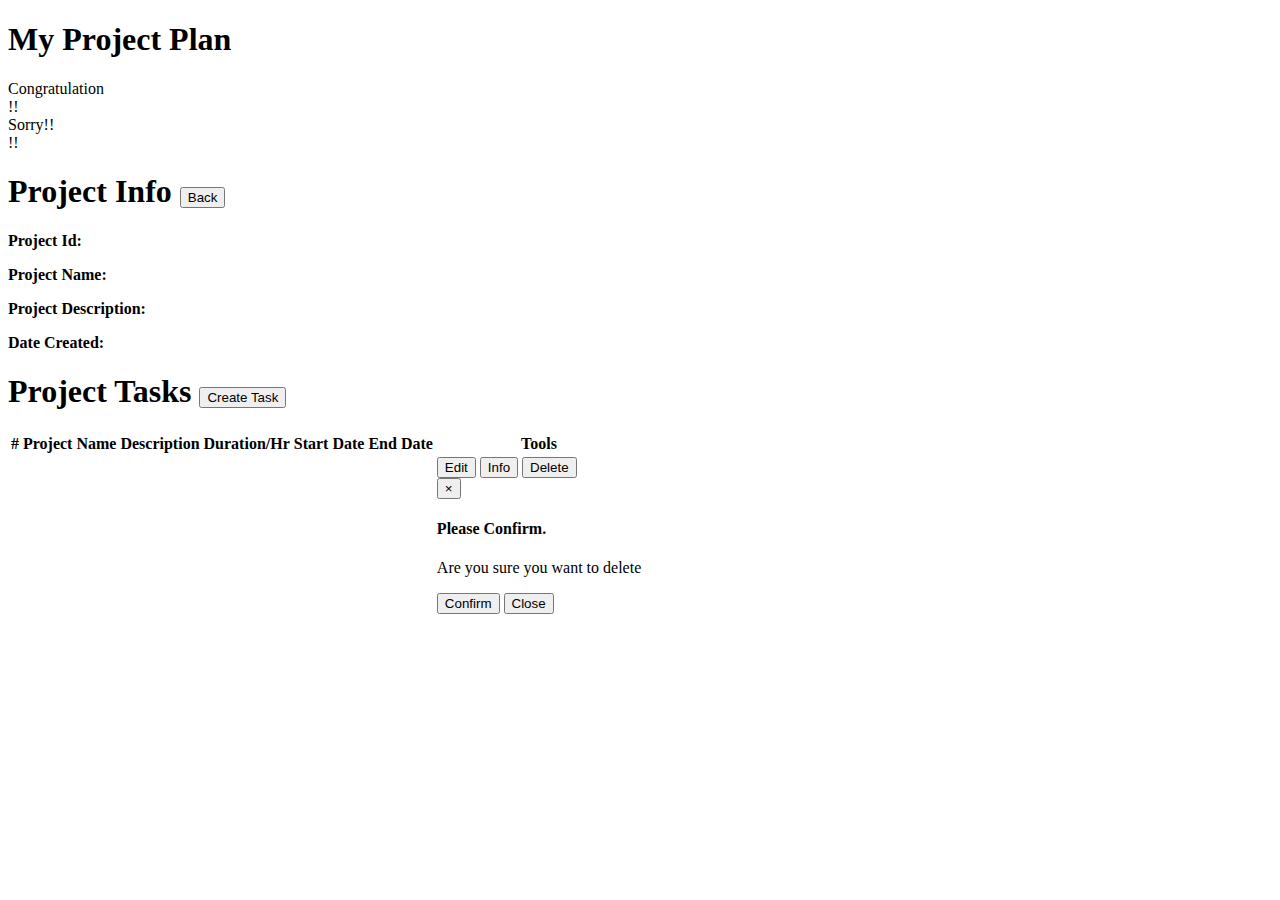
==== src/main/resources/templates/ProjectInfo.html @ 6b2e370a "Add files via upload" ====
<!DOCTYPE html>
<html
        layout:include="layouts/base :: base-template"
        xmlns:th="http://www.thymeleaf.org"
        xmlns="http://www.w3.org/1999/xhtml"
        lang="en" xmlns:layout="http://www.w3.org/1999/xhtml">
<head>
    <meta charset = "ISO-8859-1" />
    <script src="../../js/bootstrap.js"></script>
    <script src="../../js/jquery.min.js"></script>
    <script src="../../js/bootstrap.min.js"></script>
    <link href = "../../css/bootstrap.css" rel = "stylesheet"/>
    <link href = "../../css/bootstrap.min.css" rel = "stylesheet"/>
    <link href = "../../css/bootstrap-theme.css" rel = "stylesheet"/>
    <link href = "../../css/bootstrap-theme.min.css" rel = "stylesheet"/>
    <title>Spring Boot Application</title>
</head>
<body>
<div class="jumbotron text-center">
    <h1>My Project Plan</h1>
</div>
<div class="container">
    <div class="starter-template">
        <div th:switch="${deletedTask}">
            <div th:case="'success'" class="panel-success panel">
                <div class="bg-success panel-heading">Congratulation</div>
                <div class="panel-body"><span th:text="${deletedTask}"></span>!!</div>
            </div>
            <div th:case="'failed'" class="panel-danger panel">
                <div class="bg-success panel-heading">Sorry!!</div>
                <div class="panel-body"><span th:text="${deletedTask}"></span>!!</div>
            </div>
        </div>
        <h1>Project Info <span class="pull-right"><a th:href="@{'/'}"><button type="button" class="btn btn-light"><span class="glyphicon glyphicon-arrow-left"> Back</span></button></a></span></h1>
    </div>
    <div class="col-md-12">
        <div class="panel-group">
            <div class="panel panel-default">
                <div class="panel-body">
                    <p><b>Project Id: </b><span th:text="${projectInfo.id}"></span></p>
                    <p><b>Project Name: </b><span th:text="${projectInfo.projectName}"></span></p>
                    <p><b>Project Description: </b><span th:text="${projectInfo.description}"></span></p>
                    <p><b>Date Created: </b><span th:text="${projectInfo.created_date}"></span></p>
                </div>
            </div>
        </div>

        <div class="starter-template">
            <h1>Project Tasks <a th:href="@{'/add/task/'+${projectInfo.id}}"><button type="button" class="btn btn-primary">Create Task</button></a></h1>
        </div>
        <div id="table-wrapper">
            <div id="table-scroll">
                <table class="table">
                    <thead>
                    <tr>
                        <th>#</th>
                        <th>Project Name</th>
                        <th>Description</th>
                        <th>Duration/Hr</th>
                        <th>Start Date</th>
                        <th>End Date</th>
                        <th>Tools</th>
                    </tr>
                    </thead>
                    <tbody>
                    <tr th:each="tasks: ${projectTask}">
                        <td th:text="${tasks.id}"></td>
                        <td th:text="${tasks.taskName}"></td>
                        <td th:text="${tasks.description}"></td>
                        <td th:text="${tasks.duration}"></td>
                        <td th:text="${#strings.replace(tasks.startDate,'T',' ')}"></td>
                        <td th:text="${#strings.replace(tasks.endDate,'T',' ')}"></td>
                        <td>
                            <a th:href="@{'/edit/task/'+${tasks.id}}"><button type="button" class="btn btn-default">Edit</button></a>
                            <a th:href="@{'/task/info/'+${tasks.id}}"><button type="button" class="btn btn-info">Info</button></a>
                            <button type="button" class="btn btn-danger" data-toggle="modal" th:attr="data-target=@{'#'+ ${tasks.id}}">Delete</button>
                            <!--modal-->
                            <div class="modal fade" th:attr="id=${tasks.id}" role="dialog">
                                <div class="modal-dialog modal-sm">
                                    <div class="modal-content">
                                        <div class="modal-header">
                                            <button type="button" class="close" data-dismiss="modal">&times;</button>
                                            <h4 class="modal-title">Please Confirm.</h4>
                                        </div>
                                        <div class="modal-body">
                                            <p>Are you sure you want to delete</p>
                                        </div>
                                        <div class="modal-footer">
                                            <form th:action="@{'/delete/task/'+${tasks.id}}" method="post">
                                                <button type="submit" class="btn btn-success">Confirm</button>
                                                <button type="button" class="btn  btn-danger" data-dismiss="modal">Close</button>
                                            </form>
                                        </div>
                                    </div>
                                </div>
                            </div>

                        </td>


                    </tr>
                    </tbody>
                </table>
            </div>
        </div>
    </div>

</div>
</body>
</html>
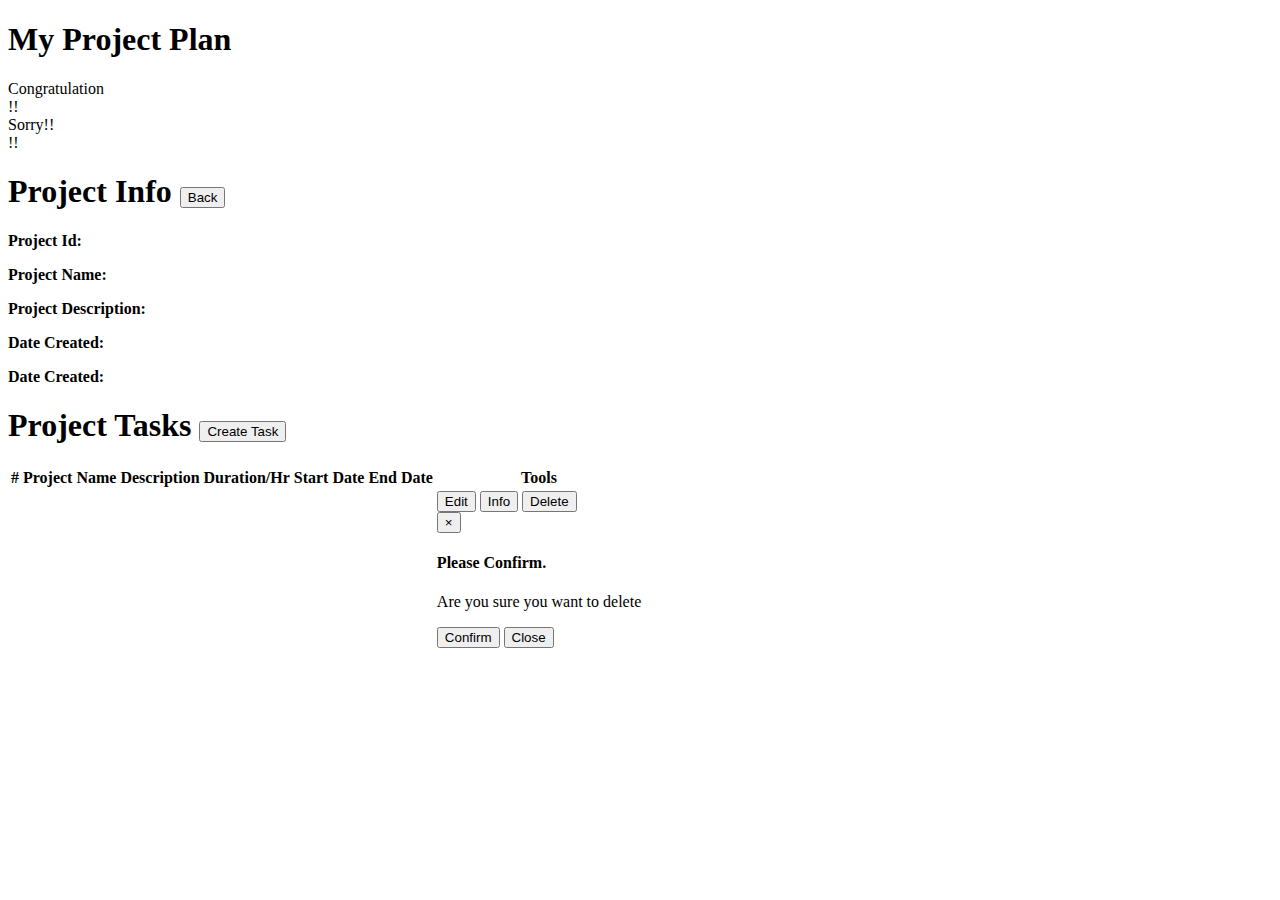
==== commit 4ba86d7a: "Add files via upload" ====
--- a/src/main/resources/templates/ProjectInfo.html
+++ b/src/main/resources/templates/ProjectInfo.html
@@ -40,7 +40,8 @@
                     <p><b>Project Id: </b><span th:text="${projectInfo.id}"></span></p>
                     <p><b>Project Name: </b><span th:text="${projectInfo.projectName}"></span></p>
                     <p><b>Project Description: </b><span th:text="${projectInfo.description}"></span></p>
-                    <p><b>Date Created: </b><span th:text="${projectInfo.created_date}"></span></p>
+                    <p><b>Date Created: </b><span th:text="${#strings.substring(#strings.replace(projectInfo.created_date,'T',' '),0,16)}"></span></p>
+                    <p><b>Date Created: </b><span th:text="${#strings.replace(EstimatedEndDate,'T',' ')}"></span></p>
                 </div>
             </div>
         </div>
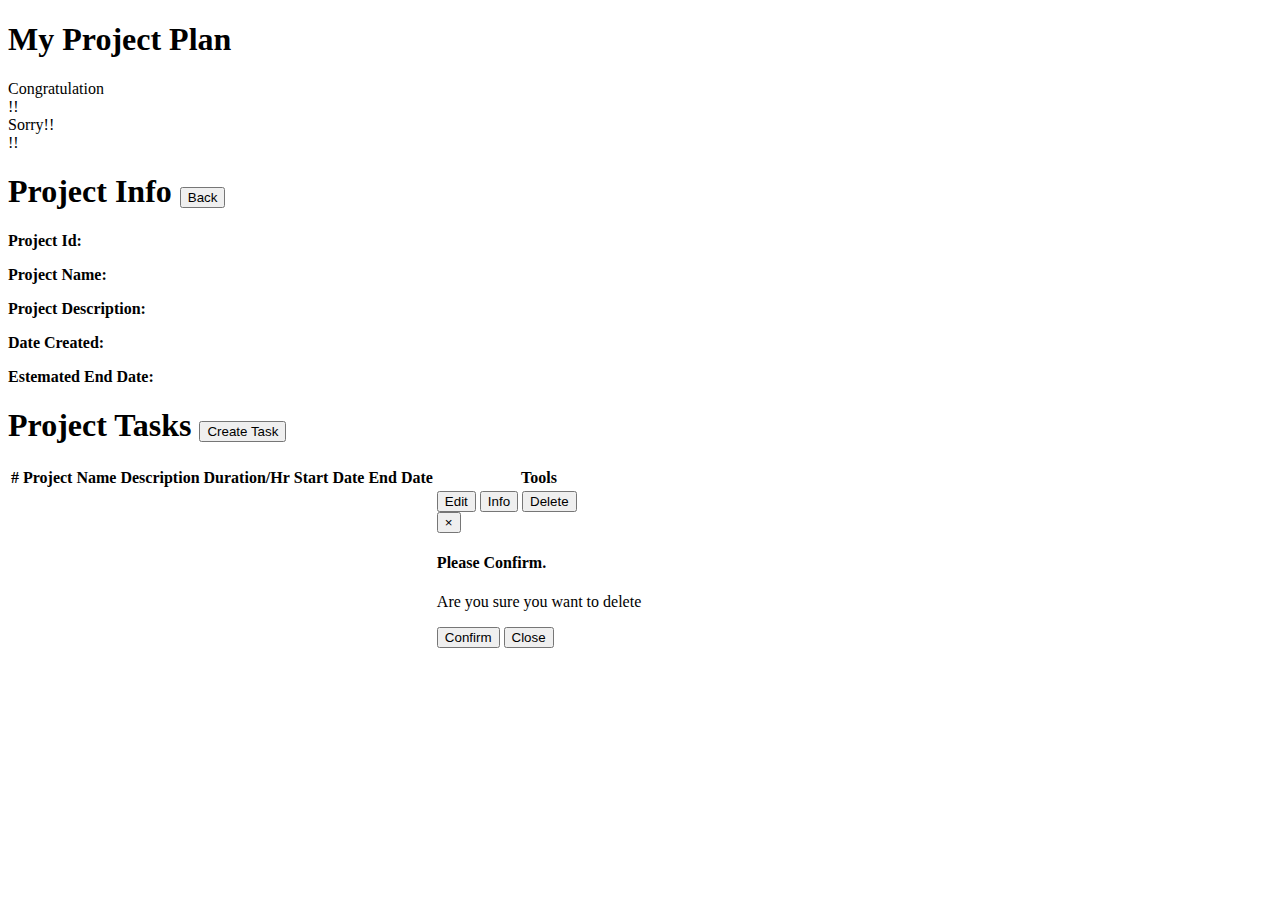
==== commit e988dea3: "Add files via upload" ====
--- a/src/main/resources/templates/ProjectInfo.html
+++ b/src/main/resources/templates/ProjectInfo.html
@@ -41,7 +41,7 @@
                     <p><b>Project Name: </b><span th:text="${projectInfo.projectName}"></span></p>
                     <p><b>Project Description: </b><span th:text="${projectInfo.description}"></span></p>
                     <p><b>Date Created: </b><span th:text="${#strings.substring(#strings.replace(projectInfo.created_date,'T',' '),0,16)}"></span></p>
-                    <p><b>Date Created: </b><span th:text="${#strings.replace(EstimatedEndDate,'T',' ')}"></span></p>
+                    <p><b>Estemated End Date: </b><span th:text="${#strings.replace(EstimatedEndDate,'T',' ')}"></span></p>
                 </div>
             </div>
         </div>
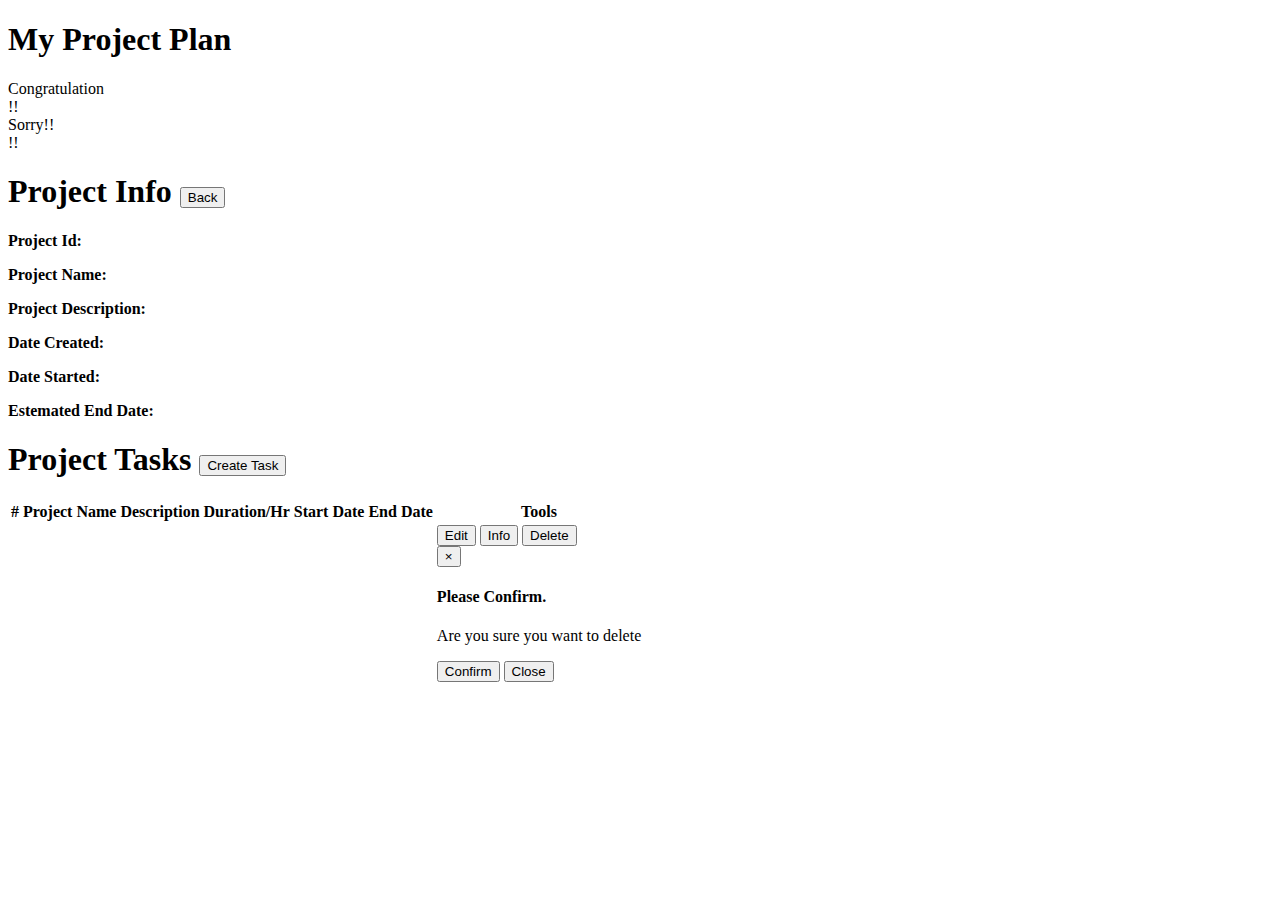
==== commit 22dbc5c4: "Add files via upload" ====
--- a/src/main/resources/templates/ProjectInfo.html
+++ b/src/main/resources/templates/ProjectInfo.html
@@ -41,7 +41,8 @@
                     <p><b>Project Name: </b><span th:text="${projectInfo.projectName}"></span></p>
                     <p><b>Project Description: </b><span th:text="${projectInfo.description}"></span></p>
                     <p><b>Date Created: </b><span th:text="${#strings.substring(#strings.replace(projectInfo.created_date,'T',' '),0,16)}"></span></p>
-                    <p><b>Estemated End Date: </b><span th:text="${#strings.replace(EstimatedEndDate,'T',' ')}"></span></p>
+                    <p><b>Date Started: </b><span th:text="${#strings.replace(ProjectDateStarted,'T',' ')}"></span></p>
+                    <p><b>Estemated End Date: </b><span th:text="${#strings.replace(EstimatedEndDate,'T',' ')}"></span></p-->
                 </div>
             </div>
         </div>
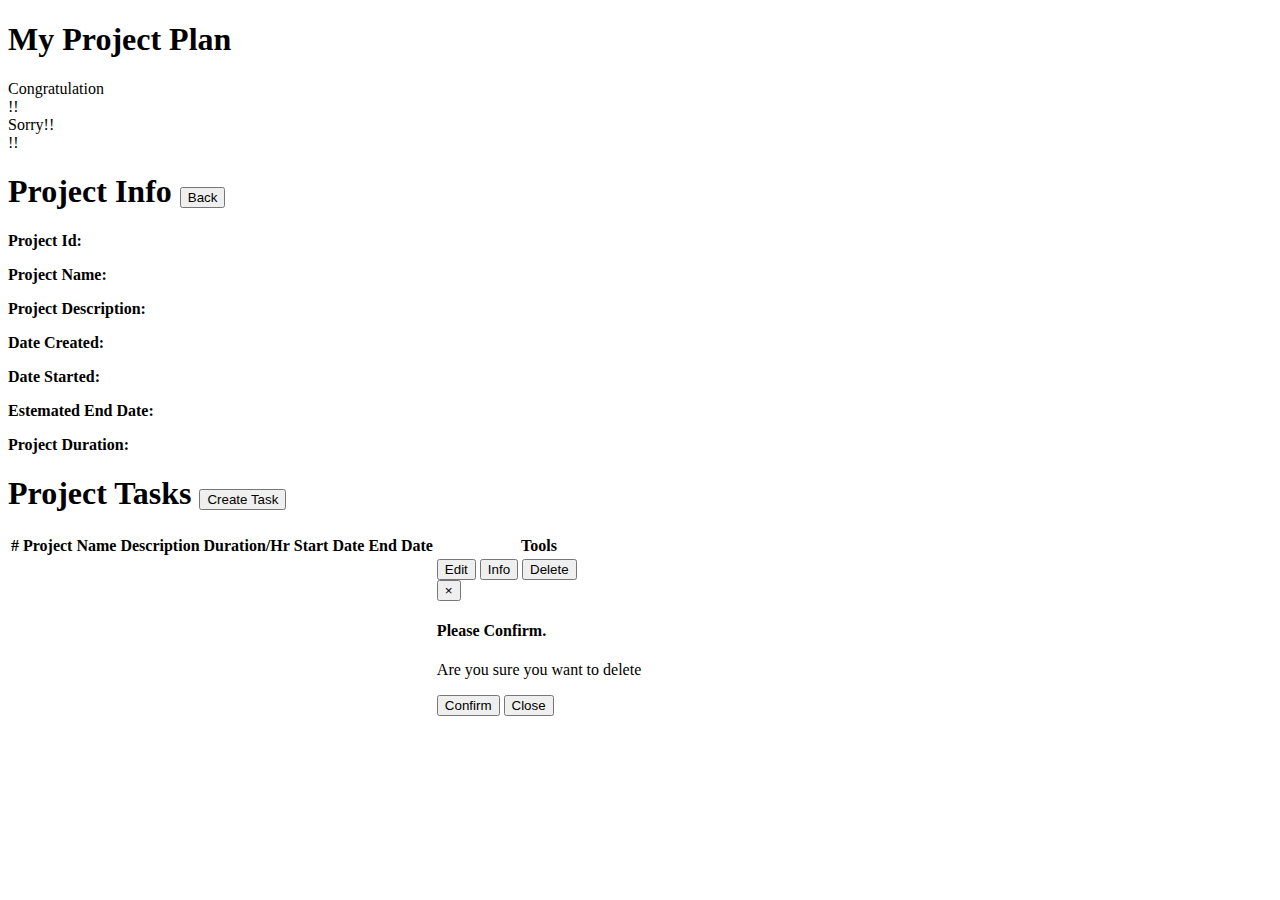
==== commit 1196a086: "Add files via upload" ====
--- a/src/main/resources/templates/ProjectInfo.html
+++ b/src/main/resources/templates/ProjectInfo.html
@@ -43,6 +43,8 @@
                     <p><b>Date Created: </b><span th:text="${#strings.substring(#strings.replace(projectInfo.created_date,'T',' '),0,16)}"></span></p>
                     <p><b>Date Started: </b><span th:text="${#strings.replace(ProjectDateStarted,'T',' ')}"></span></p>
                     <p><b>Estemated End Date: </b><span th:text="${#strings.replace(EstimatedEndDate,'T',' ')}"></span></p-->
+
+                    <p><b>Project Duration: </b><span th:text="${ProjectDuration}"></span></p>
                 </div>
             </div>
         </div>
